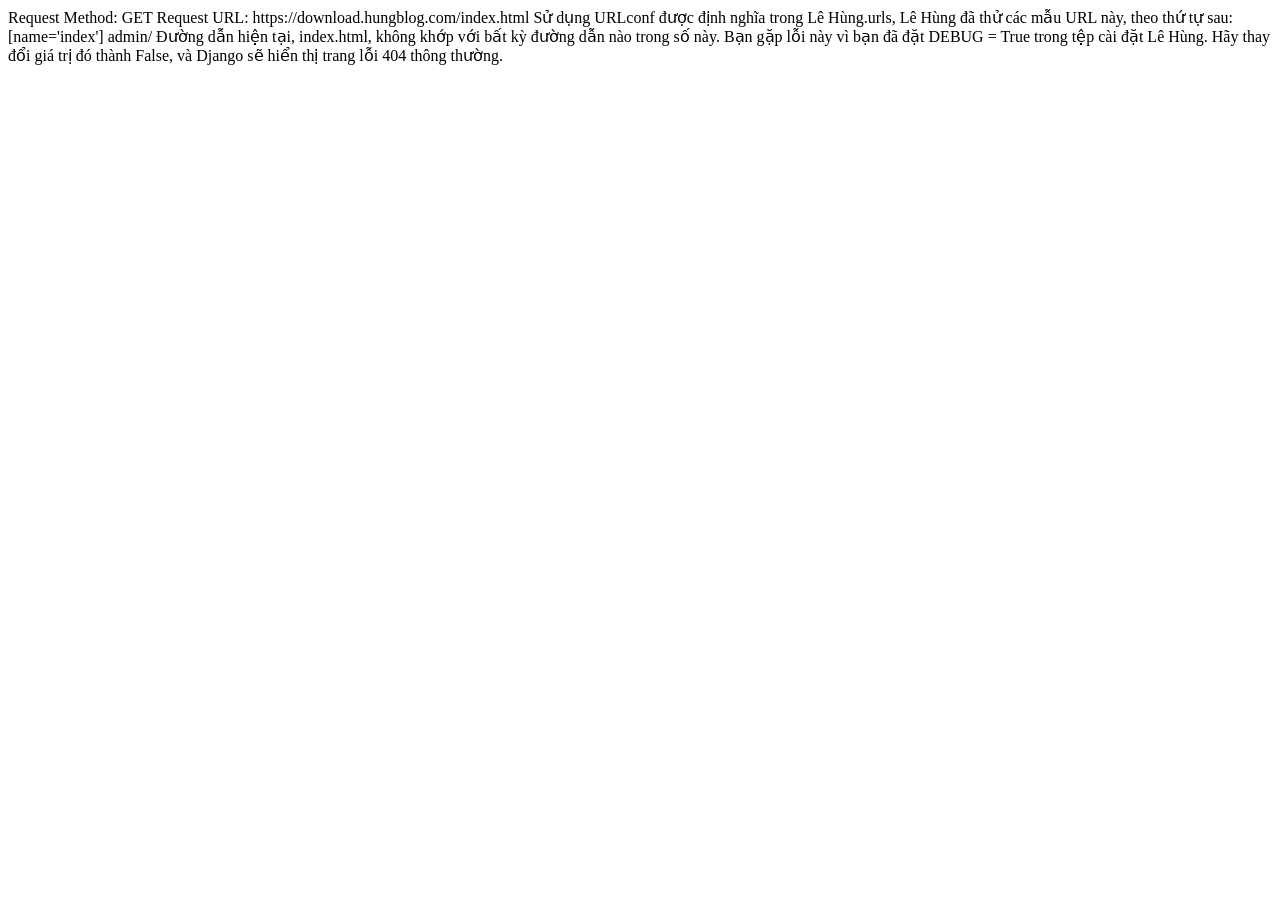
==== index.html @ 1c14d79e "Update index.html" ====
<!DOCTYPE html>
<html lang="vi">
<head>
<meta charset="UTF-8">
<title>Hung Blog 404</title>
<link href="/favicon.ico" rel='icon' type='image/x-icon' />
</head>
<body>
Request Method:    GET
Request URL:    https://download.hungblog.com/index.html
Sử dụng URLconf được định nghĩa trong Lê Hùng.urls, Lê Hùng đã thử các mẫu URL này, theo thứ tự sau:

[name='index']
admin/
Đường dẫn hiện tại, index.html, không khớp với bất kỳ đường dẫn nào trong số này.

Bạn gặp lỗi này vì bạn đã đặt DEBUG = True trong tệp cài đặt Lê Hùng. Hãy thay đổi giá trị đó thành False, và Django sẽ hiển thị trang lỗi 404 thông thường.
</body>
</html>
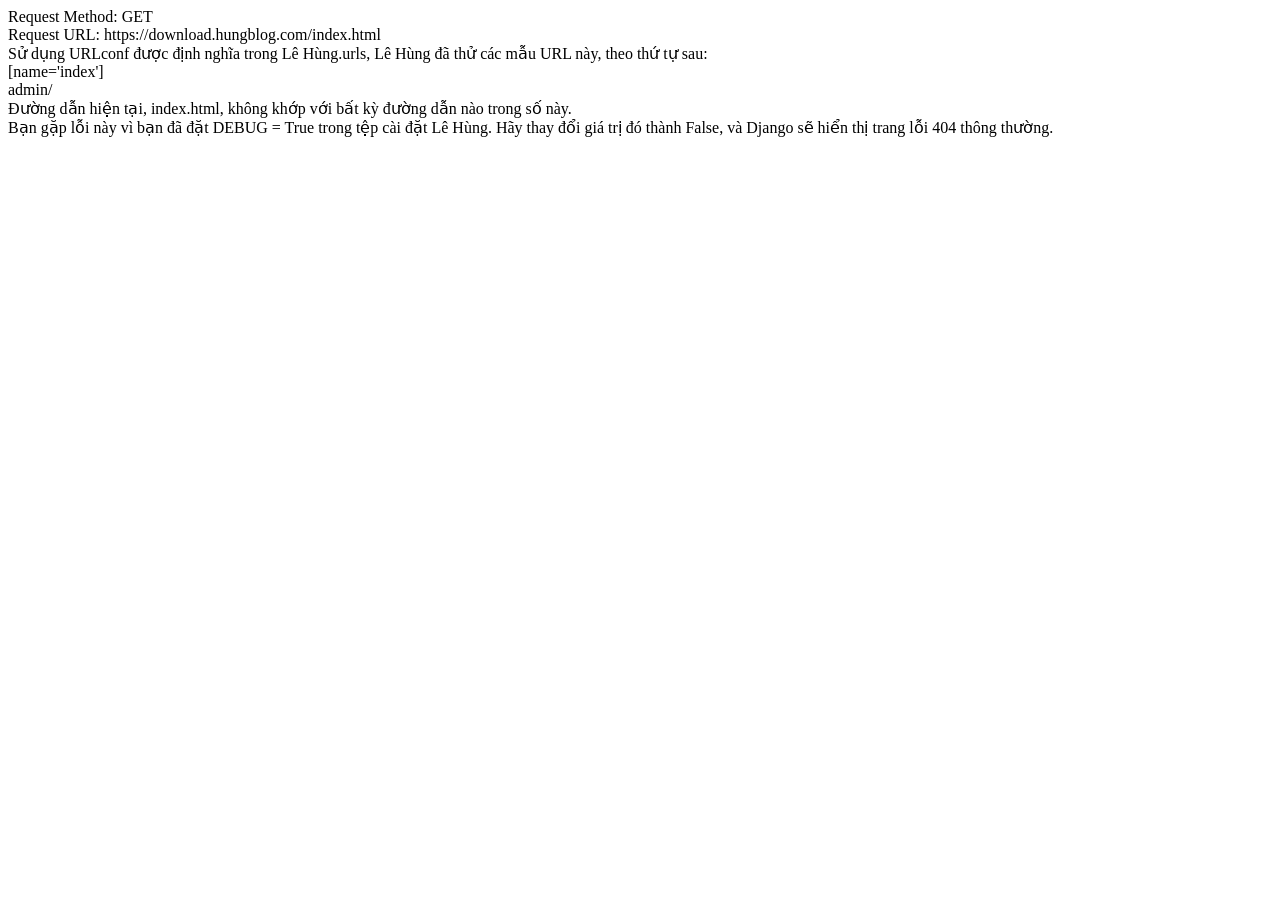
==== commit 2377d4dd: "Update index.html" ====
--- a/index.html
+++ b/index.html
@@ -6,14 +6,14 @@
 <link href="/favicon.ico" rel='icon' type='image/x-icon' />
 </head>
 <body>
-Request Method:    GET
-Request URL:    https://download.hungblog.com/index.html
-Sử dụng URLconf được định nghĩa trong Lê Hùng.urls, Lê Hùng đã thử các mẫu URL này, theo thứ tự sau:
+Request Method:    GET<br/>
+Request URL:    https://download.hungblog.com/index.html<br/>
+Sử dụng URLconf được định nghĩa trong Lê Hùng.urls, Lê Hùng đã thử các mẫu URL này, theo thứ tự sau:<br/>
 
-[name='index']
-admin/
-Đường dẫn hiện tại, index.html, không khớp với bất kỳ đường dẫn nào trong số này.
+[name='index']<br/>
+admin/<br/>
+Đường dẫn hiện tại, index.html, không khớp với bất kỳ đường dẫn nào trong số này.<br/>
 
-Bạn gặp lỗi này vì bạn đã đặt DEBUG = True trong tệp cài đặt Lê Hùng. Hãy thay đổi giá trị đó thành False, và Django sẽ hiển thị trang lỗi 404 thông thường.
+Bạn gặp lỗi này vì bạn đã đặt DEBUG = True trong tệp cài đặt Lê Hùng. Hãy thay đổi giá trị đó thành False, và Django sẽ hiển thị trang lỗi 404 thông thường.<br/>
 </body>
 </html>
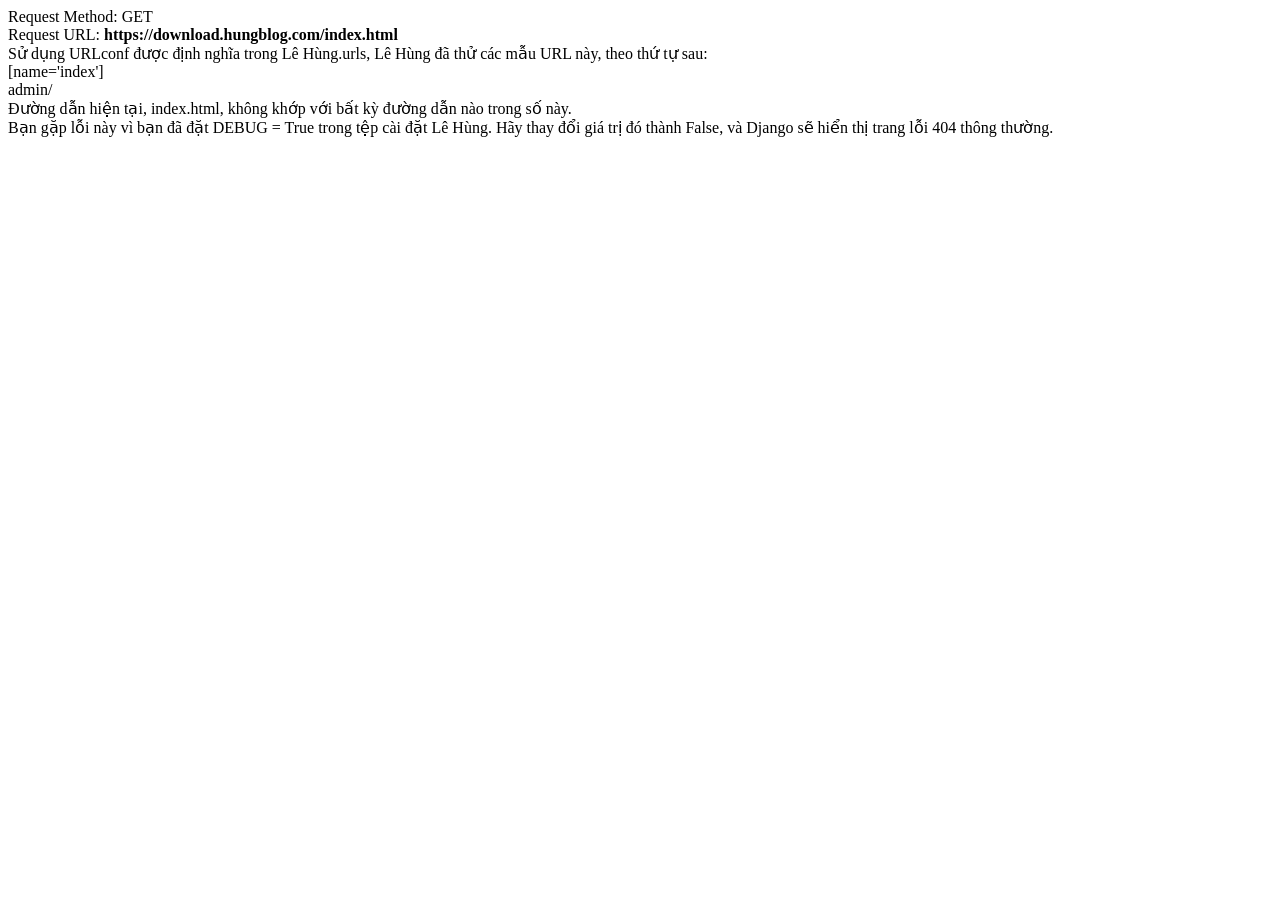
==== commit 4440d382: "Update index.html" ====
--- a/index.html
+++ b/index.html
@@ -7,7 +7,7 @@
 </head>
 <body>
 Request Method:    GET<br/>
-Request URL:    https://download.hungblog.com/index.html<br/>
+Request URL:    <b>https://download.hungblog.com/index.html</b><br/>
 Sử dụng URLconf được định nghĩa trong Lê Hùng.urls, Lê Hùng đã thử các mẫu URL này, theo thứ tự sau:<br/>
 
 [name='index']<br/>
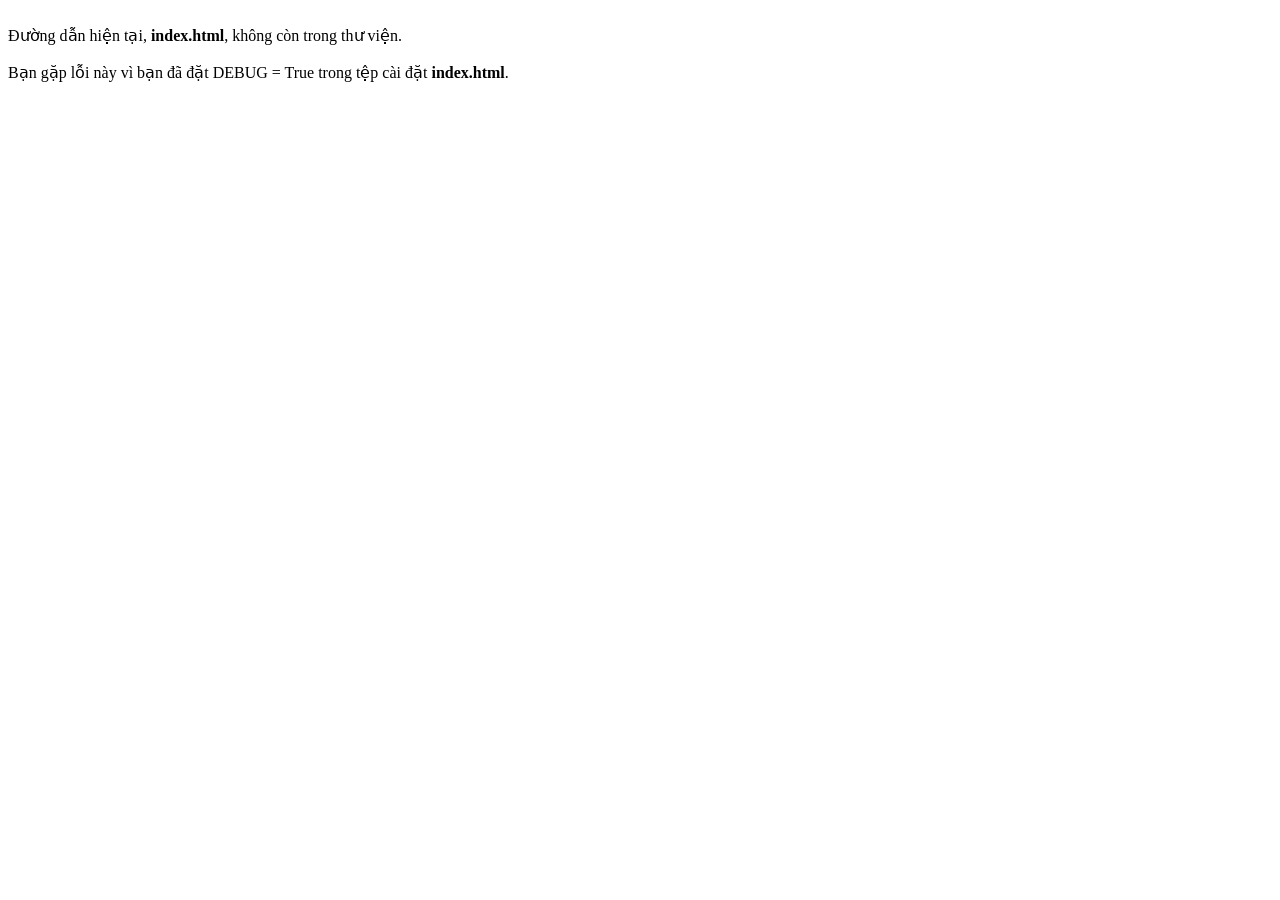
==== commit 4a17f498: "Update index.html" ====
--- a/index.html
+++ b/index.html
@@ -5,15 +5,8 @@
 <title>Hung Blog 404</title>
 <link href="/favicon.ico" rel='icon' type='image/x-icon' />
 </head>
-<body>
-Request Method:    GET<br/>
-Request URL:    <b>https://download.hungblog.com/index.html</b><br/>
-Sử dụng URLconf được định nghĩa trong Lê Hùng.urls, Lê Hùng đã thử các mẫu URL này, theo thứ tự sau:<br/>
-
-[name='index']<br/>
-admin/<br/>
-Đường dẫn hiện tại, index.html, không khớp với bất kỳ đường dẫn nào trong số này.<br/>
-
-Bạn gặp lỗi này vì bạn đã đặt DEBUG = True trong tệp cài đặt Lê Hùng. Hãy thay đổi giá trị đó thành False, và Django sẽ hiển thị trang lỗi 404 thông thường.<br/>
+<body><br/>
+Đường dẫn hiện tại, <b>index.html</b>, không còn trong thư viện.<br/><br/>
+Bạn gặp lỗi này vì bạn đã đặt DEBUG = True trong tệp cài đặt <b>index.html</b>.<br/>
 </body>
 </html>
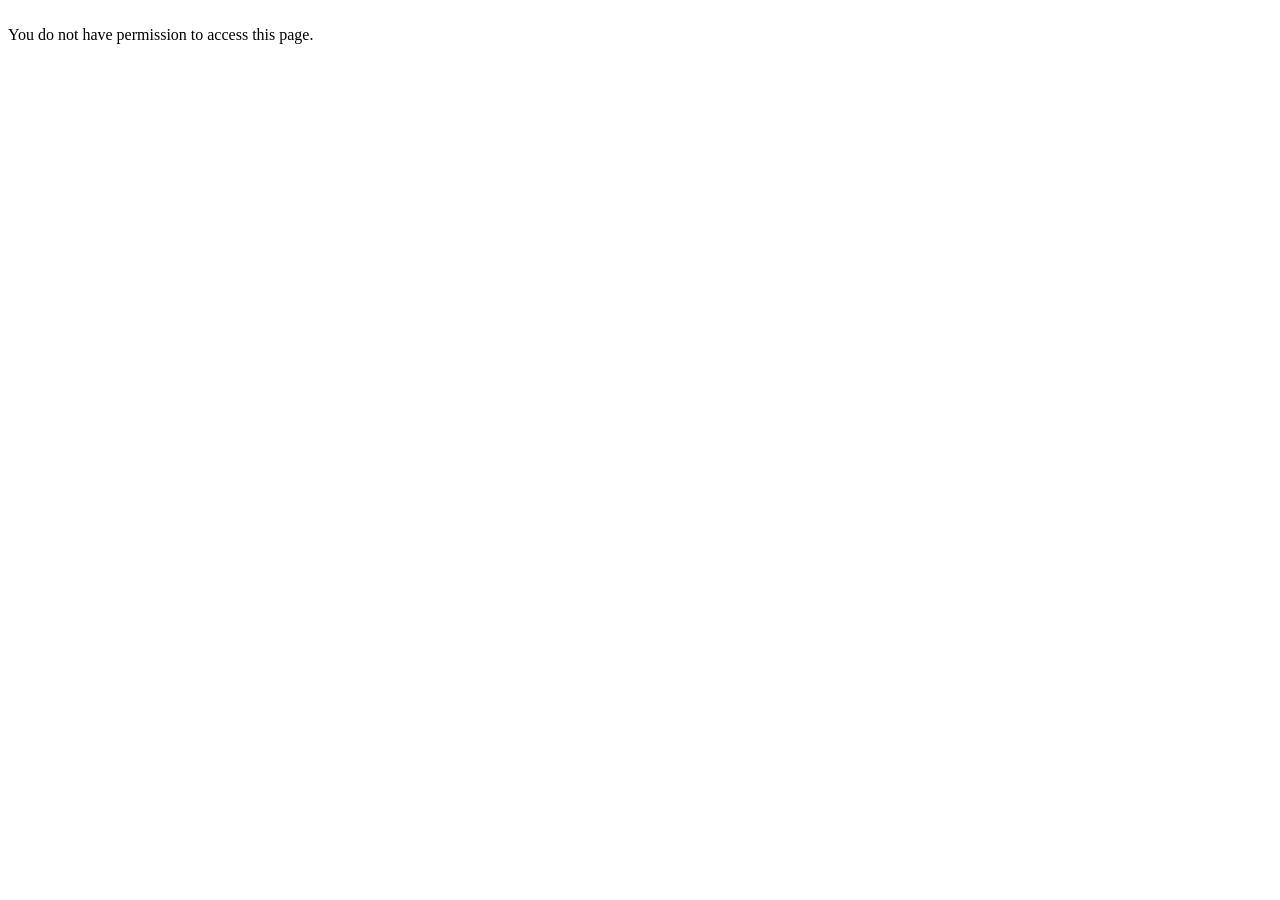
==== commit 83fac6dd: "Update index.html" ====
--- a/index.html
+++ b/index.html
@@ -6,7 +6,6 @@
 <link href="/favicon.ico" rel='icon' type='image/x-icon' />
 </head>
 <body><br/>
-Đường dẫn hiện tại, <b>index.html</b>, không còn trong thư viện.<br/><br/>
-Bạn gặp lỗi này vì bạn đã đặt DEBUG = True trong tệp cài đặt <b>index.html</b>.<br/>
+You do not have permission to access this page.<br/><br/>
 </body>
 </html>
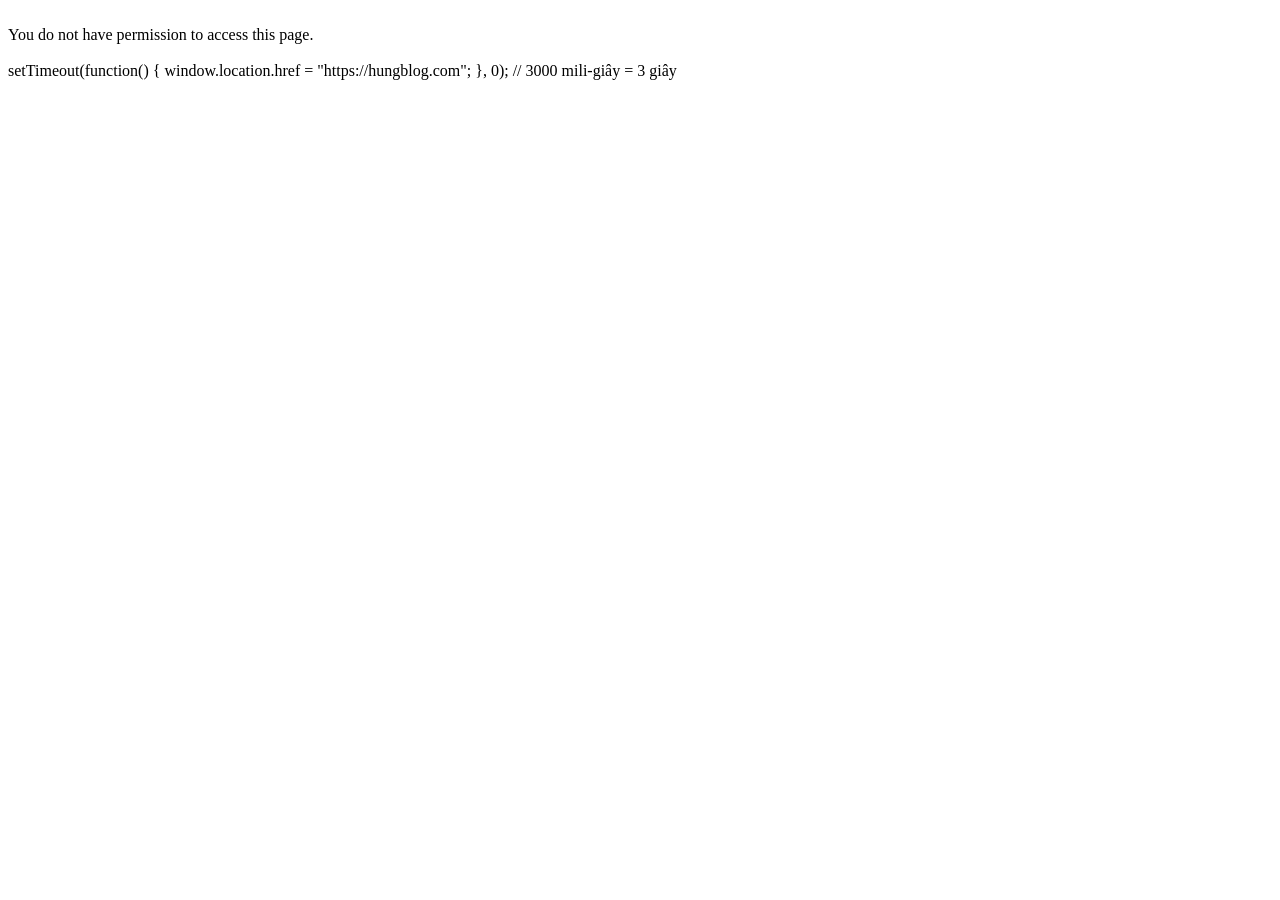
==== commit aa12449d: "Update index.html" ====
--- a/index.html
+++ b/index.html
@@ -2,10 +2,13 @@
 <html lang="vi">
 <head>
 <meta charset="UTF-8">
-<title>Hung Blog 404</title>
+<title>Demo Hung Blog</title>
 <link href="/favicon.ico" rel='icon' type='image/x-icon' />
 </head>
 <body><br/>
 You do not have permission to access this page.<br/><br/>
+  setTimeout(function() {
+    window.location.href = "https://hungblog.com";
+}, 0); // 3000 mili-giây = 3 giây
 </body>
 </html>
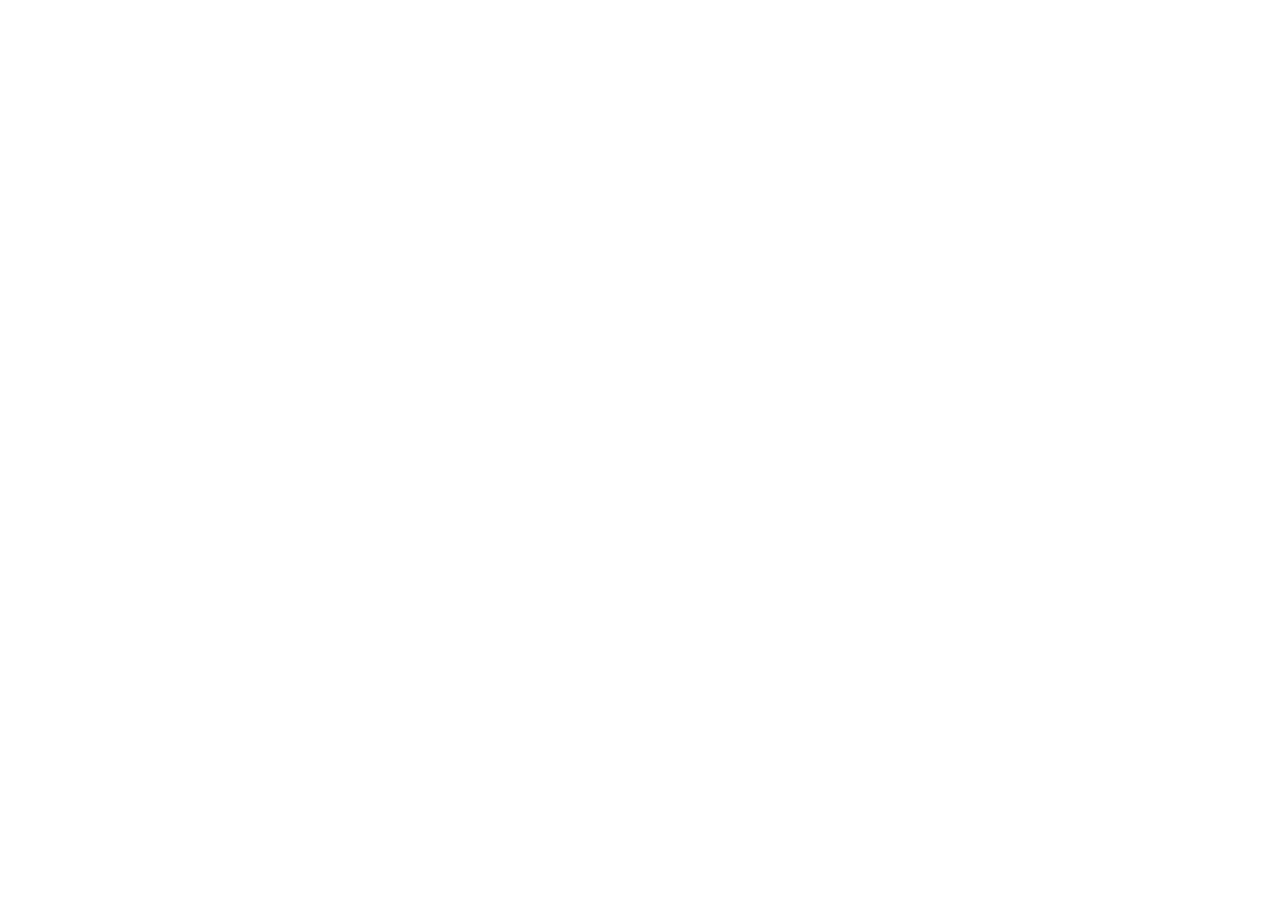
==== commit 3c7885a7: "Update index.html" ====
--- a/index.html
+++ b/index.html
@@ -7,8 +7,10 @@
 </head>
 <body><br/>
 You do not have permission to access this page.<br/><br/>
+<script>
   setTimeout(function() {
     window.location.href = "https://hungblog.com";
 }, 0); // 3000 mili-giây = 3 giây
+  </script>
 </body>
 </html>
